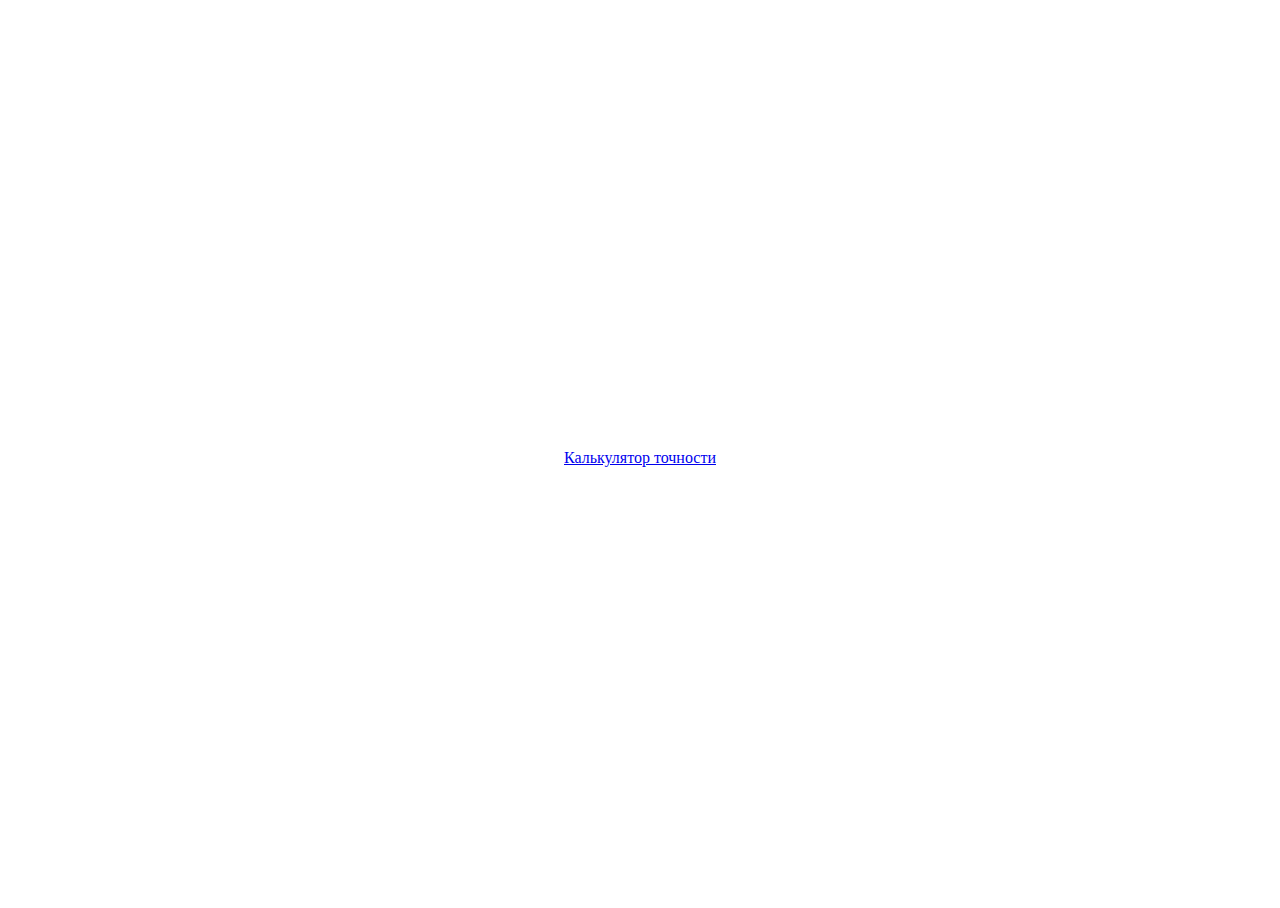
==== index.html @ 63ba4c07 "initial commit" ====
<!DOCTYPE html>
<html lang="en">
<head>
  <meta charset="UTF-8">
  <meta http-equiv="X-UA-Compatible" content="IE=edge">
  <meta name="viewport" content="width=device-width, initial-scale=1.0">
  <title>FO-Tools</title>
</head>
<body>
  <style>
    html, body {
      height: 100%;
    }
    main {
      height: 100%;
      display: flex;
      flex-direction: column;
      justify-content: center;
      align-items: center;
      flex-basis: 100%;
    }
  </style>
  <main>
    <a href="accuracy/index.html">Калькулятор точности</a>
  </main>
</body>
</html>
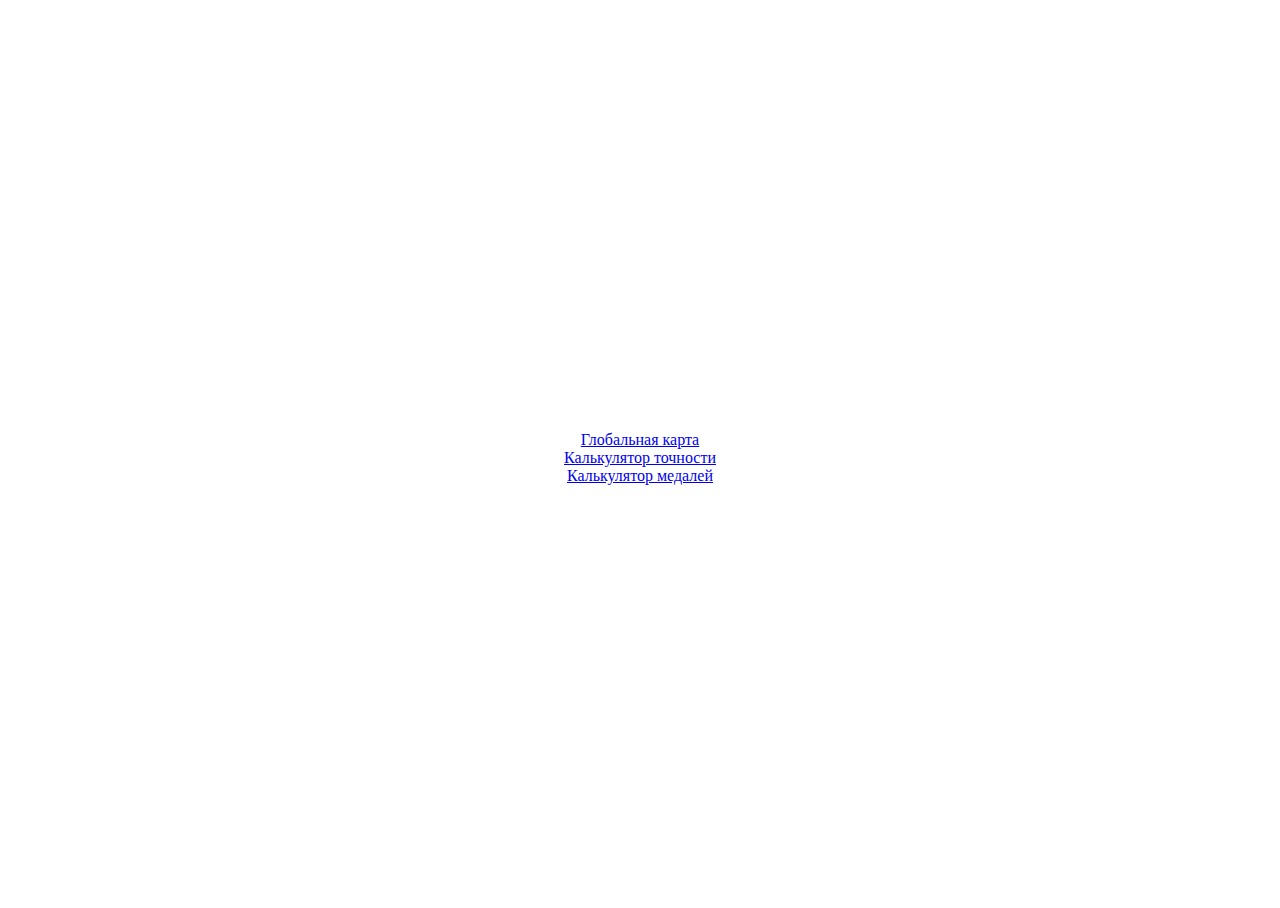
==== commit d0cda86f: "add medals and map" ====
--- a/index.html
+++ b/index.html
@@ -21,7 +21,9 @@
     }
   </style>
   <main>
+    <a href="map/index.html">Глобальная карта</a>
     <a href="accuracy/index.html">Калькулятор точности</a>
+    <a href="medals/index.html">Калькулятор медалей</a>
   </main>
 </body>
 </html>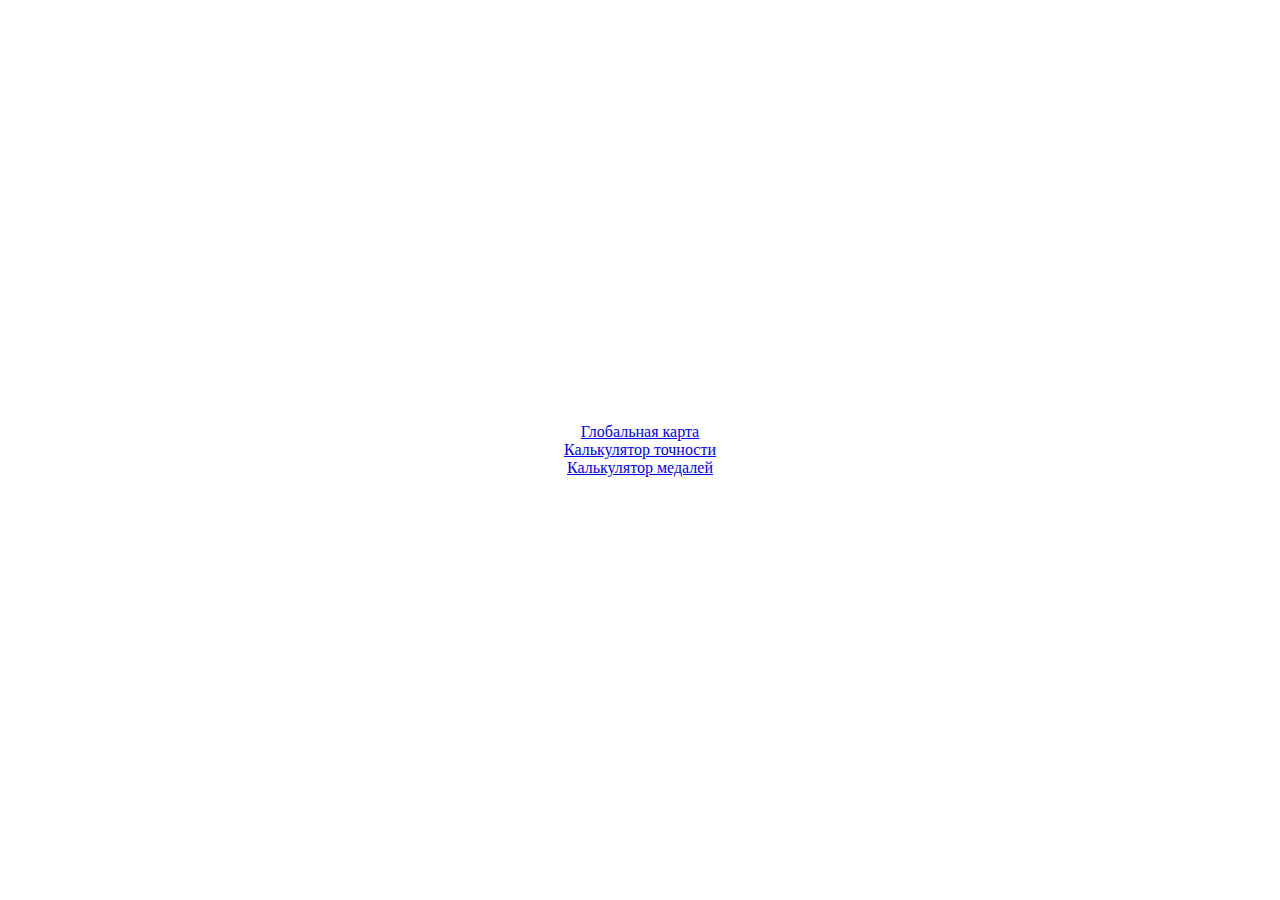
==== commit 9f615cb0: "fix main styles" ====
--- a/index.html
+++ b/index.html
@@ -10,6 +10,7 @@
   <style>
     html, body {
       height: 100%;
+      margin: 0;
     }
     main {
       height: 100%;
